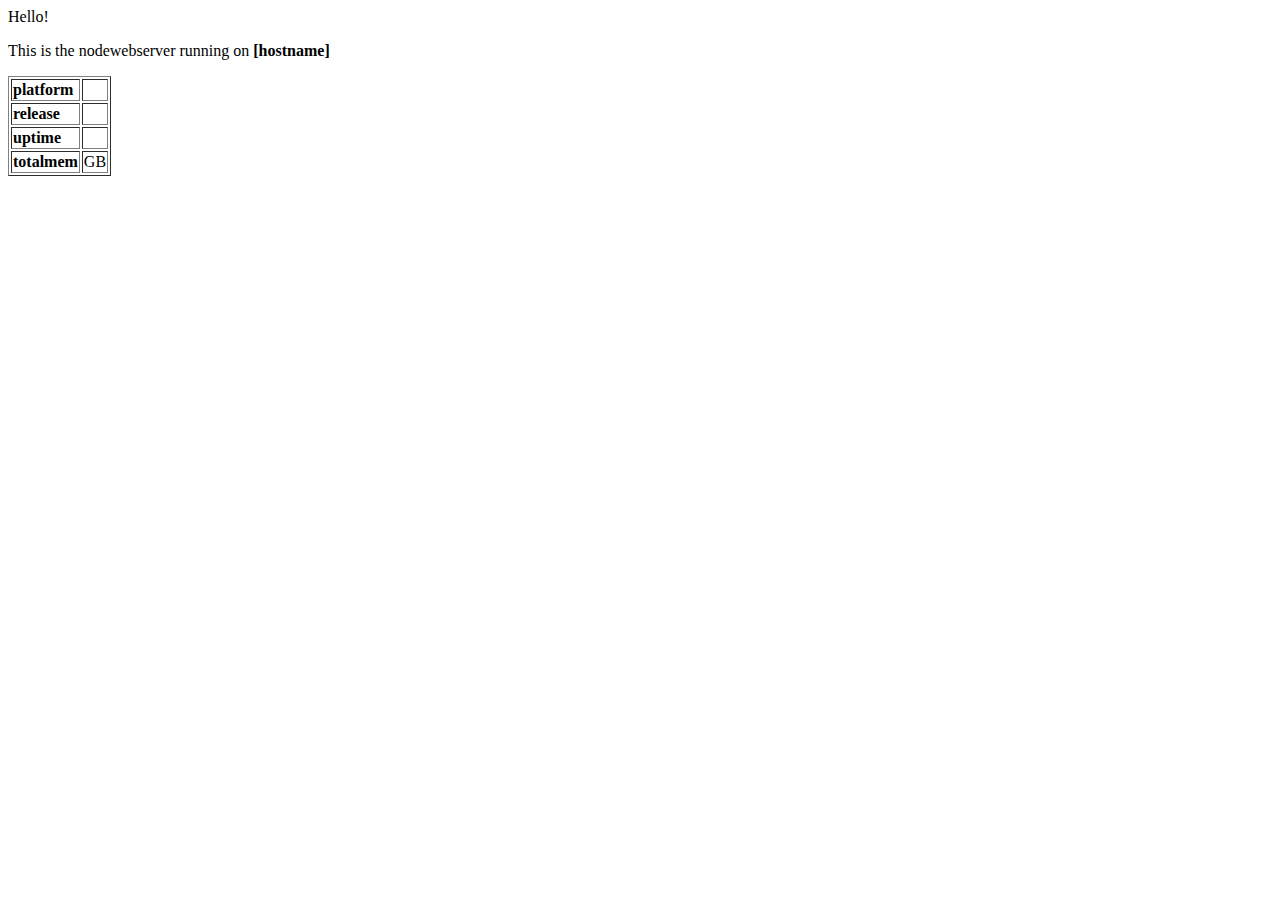
==== index.html @ 0d74f1b1 "First commit" ====
<html>
<script language="Javascript">
    var getJSON = function(url, callback) {
        var xhr = new XMLHttpRequest();
            xhr.open('GET', url, true);
            xhr.responseType = 'json';
            xhr.onload = function() {
                var status = xhr.status;
                if (status === 200) {
                    callback(null, xhr.response);
                } else {
                    callback(status, xhr.response);
                }
            };
        xhr.send();
    };    

    document.onload = onLoad();
    function onLoad() {
        console.log("The page has loaded....");
        getJSON('info', function(err, data) {
            if (err!==null) console.log("JSON info not found.");
            else {
                console.log(data);
                var info = data;
                for (var key in info) {
                    console.log(key + " : " + info[key]);
                    try {
                        // Write into the HTML page if there is a <span> element with the appropriate name
                        var value = info[key];
                        switch(key) {
                            case 'totalmem':
                                value = Math.floor(parseInt(value)/1e9);  // Convert bytes to gigabytes
                                break;
                            case 'uptime':
                                var seconds = parseInt(value);
                                var days = Math.floor(seconds/86400);
                                seconds = seconds - days*86400;
                                var hours = Math.floor(seconds/3600);
                                seconds = seconds - hours*3600;
                                var minutes = Math.floor(seconds/60);
                                seconds = seconds - minutes*60;
                                value = days + "d " + hours + "h " + minutes + "m " + seconds + "s";
                        }
                        document.getElementById(key).innerText = value;
                    } catch (err) {
                        // Otherwise, do nothing
                    }
                }
            }
        });
    }

    var getJSON = function(url, callback) {
        var xhr = new XMLHttpRequest();
            xhr.open('GET', url, true);
            xhr.responseType = 'json';
            xhr.onload = function() {
                var status = xhr.status;
                if (status === 200) {
                    callback(null, xhr.response);
                } else {
                    callback(status, xhr.response);
                }
            };
        xhr.send();
        };    
    


</script>


<body>
    Hello!

    <p>This is the nodewebserver running on <span id="hostname" style="font-weight: bold;">[hostname]</span></p>
    <table border="1">
        <tr>
            <td style="font-weight: bold;">platform</td><td><span id="platform"></span></td>
        </tr>
        <tr>
            <td style="font-weight: bold;">release</td><td><span id="release"></span></td>
        </tr>
        <tr>
            <td style="font-weight: bold;">uptime</td><td><span id="uptime"></span></td>
        </tr>
        <tr>
            <td style="font-weight: bold;">totalmem</td><td><span id="totalmem"></span> GB</td>
        </tr>
        </table>
</body>
</html>
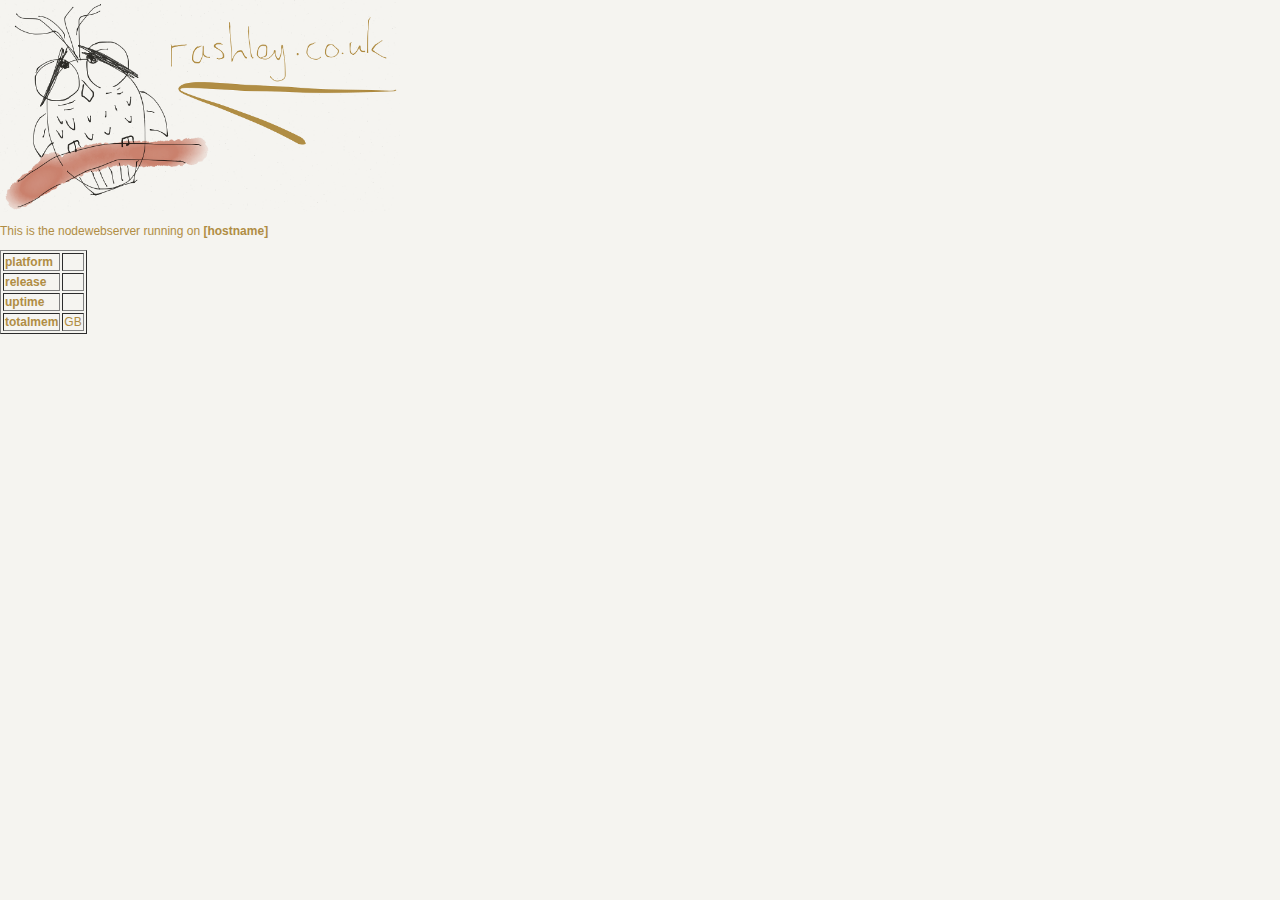
==== commit 99b2ffb7: "new styles" ====
--- a/index.html
+++ b/index.html
@@ -1,78 +1,83 @@
 <html>
-<script language="Javascript">
-    var getJSON = function(url, callback) {
-        var xhr = new XMLHttpRequest();
-            xhr.open('GET', url, true);
-            xhr.responseType = 'json';
-            xhr.onload = function() {
-                var status = xhr.status;
-                if (status === 200) {
-                    callback(null, xhr.response);
-                } else {
-                    callback(status, xhr.response);
-                }
-            };
-        xhr.send();
-    };    
+    <head>
+        <link rel="stylesheet" type="text/css" href="styles.css">
+            <title>rashley-spanner.co.uk</title>
+        
+        <script language="Javascript">
+            var getJSON = function(url, callback) {
+                var xhr = new XMLHttpRequest();
+                    xhr.open('GET', url, true);
+                    xhr.responseType = 'json';
+                    xhr.onload = function() {
+                        var status = xhr.status;
+                        if (status === 200) {
+                            callback(null, xhr.response);
+                        } else {
+                            callback(status, xhr.response);
+                        }
+                    };
+                xhr.send();
+            };    
 
-    document.onload = onLoad();
-    function onLoad() {
-        console.log("The page has loaded....");
-        getJSON('info', function(err, data) {
-            if (err!==null) console.log("JSON info not found.");
-            else {
-                console.log(data);
-                var info = data;
-                for (var key in info) {
-                    console.log(key + " : " + info[key]);
-                    try {
-                        // Write into the HTML page if there is a <span> element with the appropriate name
-                        var value = info[key];
-                        switch(key) {
-                            case 'totalmem':
-                                value = Math.floor(parseInt(value)/1e9);  // Convert bytes to gigabytes
-                                break;
-                            case 'uptime':
-                                var seconds = parseInt(value);
-                                var days = Math.floor(seconds/86400);
-                                seconds = seconds - days*86400;
-                                var hours = Math.floor(seconds/3600);
-                                seconds = seconds - hours*3600;
-                                var minutes = Math.floor(seconds/60);
-                                seconds = seconds - minutes*60;
-                                value = days + "d " + hours + "h " + minutes + "m " + seconds + "s";
+            document.onload = onLoad();
+            function onLoad() {
+                console.log("The page has loaded....");
+                getJSON('info', function(err, data) {
+                    if (err!==null) console.log("JSON info not found.");
+                    else {
+                        console.log(data);
+                        var info = data;
+                        for (var key in info) {
+                            console.log(key + " : " + info[key]);
+                            try {
+                                // Write into the HTML page if there is a <span> element with the appropriate name
+                                var value = info[key];
+                                switch(key) {
+                                    case 'totalmem':
+                                        value = Math.floor(parseInt(value)/1e9);  // Convert bytes to gigabytes
+                                        break;
+                                    case 'uptime':
+                                        var seconds = parseInt(value);
+                                        var days = Math.floor(seconds/86400);
+                                        seconds = seconds - days*86400;
+                                        var hours = Math.floor(seconds/3600);
+                                        seconds = seconds - hours*3600;
+                                        var minutes = Math.floor(seconds/60);
+                                        seconds = seconds - minutes*60;
+                                        value = days + "d " + hours + "h " + minutes + "m " + seconds + "s";
+                                }
+                                document.getElementById(key).innerText = value;
+                            } catch (err) {
+                                // Otherwise, do nothing
+                            }
                         }
-                        document.getElementById(key).innerText = value;
-                    } catch (err) {
-                        // Otherwise, do nothing
                     }
-                }
+                });
             }
-        });
-    }
 
-    var getJSON = function(url, callback) {
-        var xhr = new XMLHttpRequest();
-            xhr.open('GET', url, true);
-            xhr.responseType = 'json';
-            xhr.onload = function() {
-                var status = xhr.status;
-                if (status === 200) {
-                    callback(null, xhr.response);
-                } else {
-                    callback(status, xhr.response);
-                }
-            };
-        xhr.send();
-        };    
-    
+            var getJSON = function(url, callback) {
+                var xhr = new XMLHttpRequest();
+                    xhr.open('GET', url, true);
+                    xhr.responseType = 'json';
+                    xhr.onload = function() {
+                        var status = xhr.status;
+                        if (status === 200) {
+                            callback(null, xhr.response);
+                        } else {
+                            callback(status, xhr.response);
+                        }
+                    };
+                xhr.send();
+                };    
+            
 
 
 </script>
-
+</head>
 
 <body>
-    Hello!
+    
+    <img src="cover_image.png" width="400">
 
     <p>This is the nodewebserver running on <span id="hostname" style="font-weight: bold;">[hostname]</span></p>
     <table border="1">
--- a/styles.css
+++ b/styles.css
@@ -0,0 +1,96 @@
+body
+{
+font-size:75%;
+font-family:verdana,arial,'sans serif';
+background-repeat:repeat-x;
+background-color:#f5f4f0;
+color:#b08d44;
+margin: 0 auto;
+}
+
+h1 {font-size:200%;}
+h2 {font-size:140%;}
+h3 {font-size:110%;}
+
+table {font-size:100%;}
+th {background-color:#ADD8E6;}
+td {vertical-align:top;}
+
+tr.active {background-color:#aaeeaa;}
+
+ul {list-style:circle;}
+ol {list-style:decimal;}
+
+twocolumn {
+    -webkit-column-count: 2; /* Chrome, Safari, Opera */
+    -moz-column-count: 2; /* Firefox */
+    column-count: 2;
+}
+
+/* unvisited link */
+a:link {
+    color: #b08d44;
+}
+
+/* visited link */
+a:visited {
+    color: #b08d44;
+}
+
+/* mouse over link */
+a:hover {
+    color: #cb8571;
+}
+
+/* selected link */
+a:active {
+    color: #b08d44;
+}
+
+.footer {color:#b08d44;font-style:italic;}
+
+.onoffswitch {
+    position: relative; width: 67px;
+    -webkit-user-select:none; -moz-user-select:none; -ms-user-select: none;
+}
+.onoffswitch-checkbox {
+    display: none;
+}
+.onoffswitch-label {
+    display: block; overflow: hidden; cursor: pointer;
+    border: 2px solid #999999; border-radius: 16px;
+}
+.onoffswitch-inner {
+    display: block; width: 200%; margin-left: -100%;
+    transition: margin 0.3s ease-in 0s;
+}
+.onoffswitch-inner:before, .onoffswitch-inner:after {
+    display: block; float: left; width: 50%; height: 18px; padding: 0; line-height: 18px;
+    font-size: 14px; color: white; font-family: Trebuchet, Arial, sans-serif; font-weight: bold;
+    box-sizing: border-box;
+}
+.onoffswitch-inner:before {
+    content: "ON";
+    padding-left: 10px;
+    background-color: #34A7C1; color: #FFFFFF;
+}
+.onoffswitch-inner:after {
+    content: "OFF";
+    padding-right: 10px;
+    background-color: #EEEEEE; color: #999999;
+    text-align: right;
+}
+.onoffswitch-switch {
+    display: block; width: 18px; margin: 0px;
+    background: #FFFFFF;
+    position: absolute; top: 0; bottom: 0;
+    right: 45px;
+    border: 2px solid #999999; border-radius: 16px;
+    transition: all 0.3s ease-in 0s; 
+}
+.onoffswitch-checkbox:checked + .onoffswitch-label .onoffswitch-inner {
+    margin-left: 0;
+}
+.onoffswitch-checkbox:checked + .onoffswitch-label .onoffswitch-switch {
+    right: 0px; 
+}
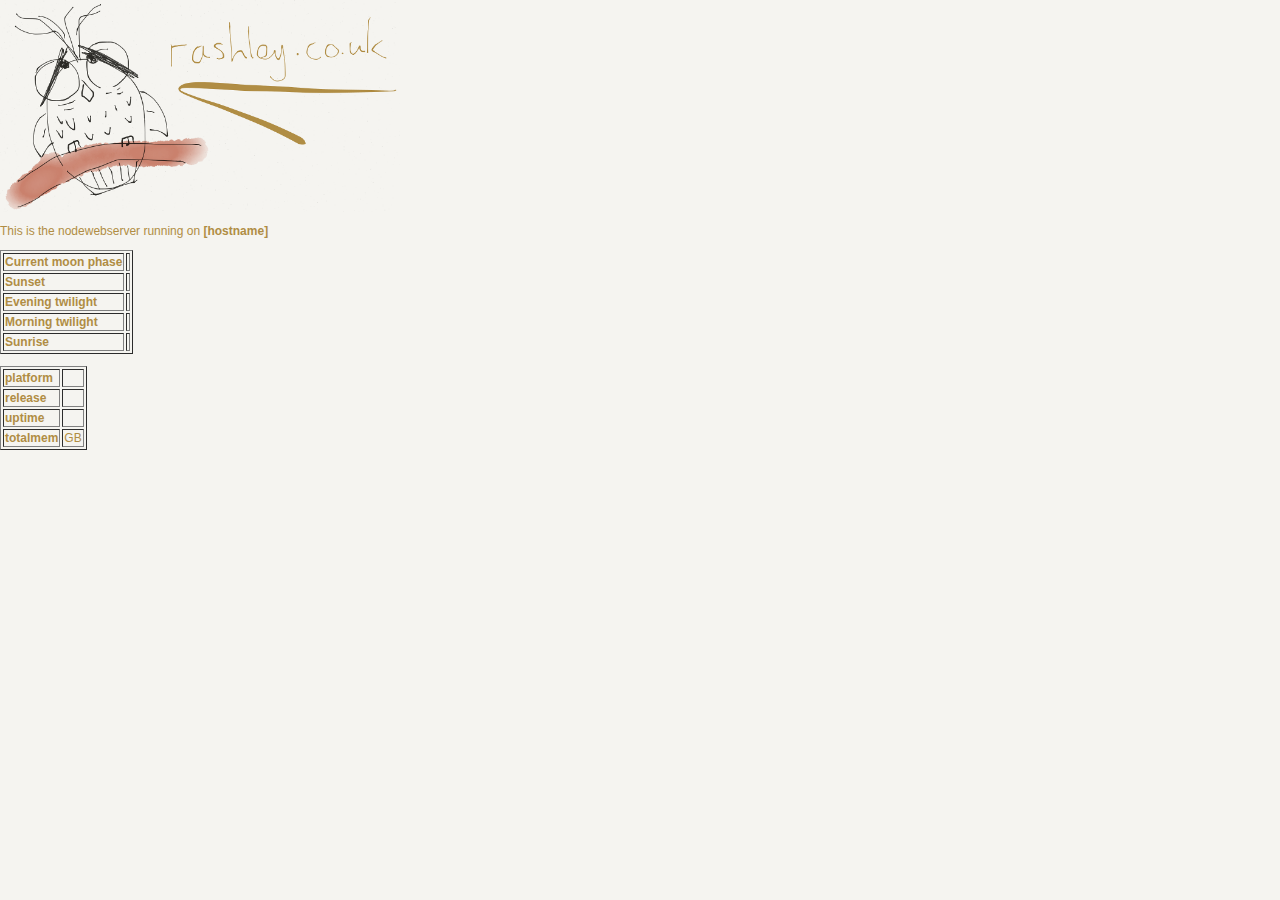
==== commit 36f7371d: "astro to front page" ====
--- a/index.html
+++ b/index.html
@@ -1,10 +1,11 @@
 <html>
     <head>
-        <link rel="stylesheet" type="text/css" href="styles.css">
-            <title>rashley-spanner.co.uk</title>
+        <link rel="stylesheet" type="text/css" href="styles.css"/>
+        <title>rashley-spanner.co.uk</title>
         
+        <script src="astrotools.js"></script>
         <script language="Javascript">
-            var getJSON = function(url, callback) {
+            function getJSON(url, callback) {
                 var xhr = new XMLHttpRequest();
                     xhr.open('GET', url, true);
                     xhr.responseType = 'json';
@@ -20,8 +21,10 @@
             };    
 
             document.onload = onLoad();
+
             function onLoad() {
                 console.log("The page has loaded....");
+                getJSON('astro/moonphase', moon);
                 getJSON('info', function(err, data) {
                     if (err!==null) console.log("JSON info not found.");
                     else {
@@ -53,23 +56,26 @@
                         }
                     }
                 });
+                
+                
             }
 
-            var getJSON = function(url, callback) {
-                var xhr = new XMLHttpRequest();
-                    xhr.open('GET', url, true);
-                    xhr.responseType = 'json';
-                    xhr.onload = function() {
-                        var status = xhr.status;
-                        if (status === 200) {
-                            callback(null, xhr.response);
-                        } else {
-                            callback(status, xhr.response);
-                        }
-                    };
-                xhr.send();
-                };    
-            
+           function moon(err, data) {
+               console.log("moon data....");
+               console.log(data);
+               document.getElementById("moonphase").innerText = decimalPlacesString(data.illuminated, 2) + "  " + data.mode;
+               getJSON('astro/sun', sun);
+            }
+
+           function sun(err, data) {
+               console.log("sun data....");
+               console.log(data);
+               document.getElementById("etwilight").innerText = data.etwilight;
+               document.getElementById("mtwilight").innerText = data.mtwilight;
+               document.getElementById("sunset").innerText = data.sunset;
+               document.getElementById("sunrise").innerText = data.sunrise;
+               
+           }
 
 
 </script>
@@ -80,6 +86,25 @@
     <img src="cover_image.png" width="400">
 
     <p>This is the nodewebserver running on <span id="hostname" style="font-weight: bold;">[hostname]</span></p>
+    <p>
+        <table border="1">
+            <tr>
+                <td style="font-weight: bold;">Current moon phase</td><td><span id="moonphase"></span></td>
+            </tr>
+            <tr>
+                <td style="font-weight: bold;">Sunset</td><td><span id="sunset"></span></td>
+            </tr>
+            <tr>
+                <td style="font-weight: bold;">Evening twilight</td><td><span id="etwilight"></span></td>
+            </tr>
+            <tr>
+                <td style="font-weight: bold;">Morning twilight</td><td><span id="mtwilight"></span></td>
+            </tr>
+            <tr>
+                <td style="font-weight: bold;">Sunrise</td><td><span id="sunrise"></span></td>
+            </tr>
+        </table>
+    </p>
     <table border="1">
         <tr>
             <td style="font-weight: bold;">platform</td><td><span id="platform"></span></td>
